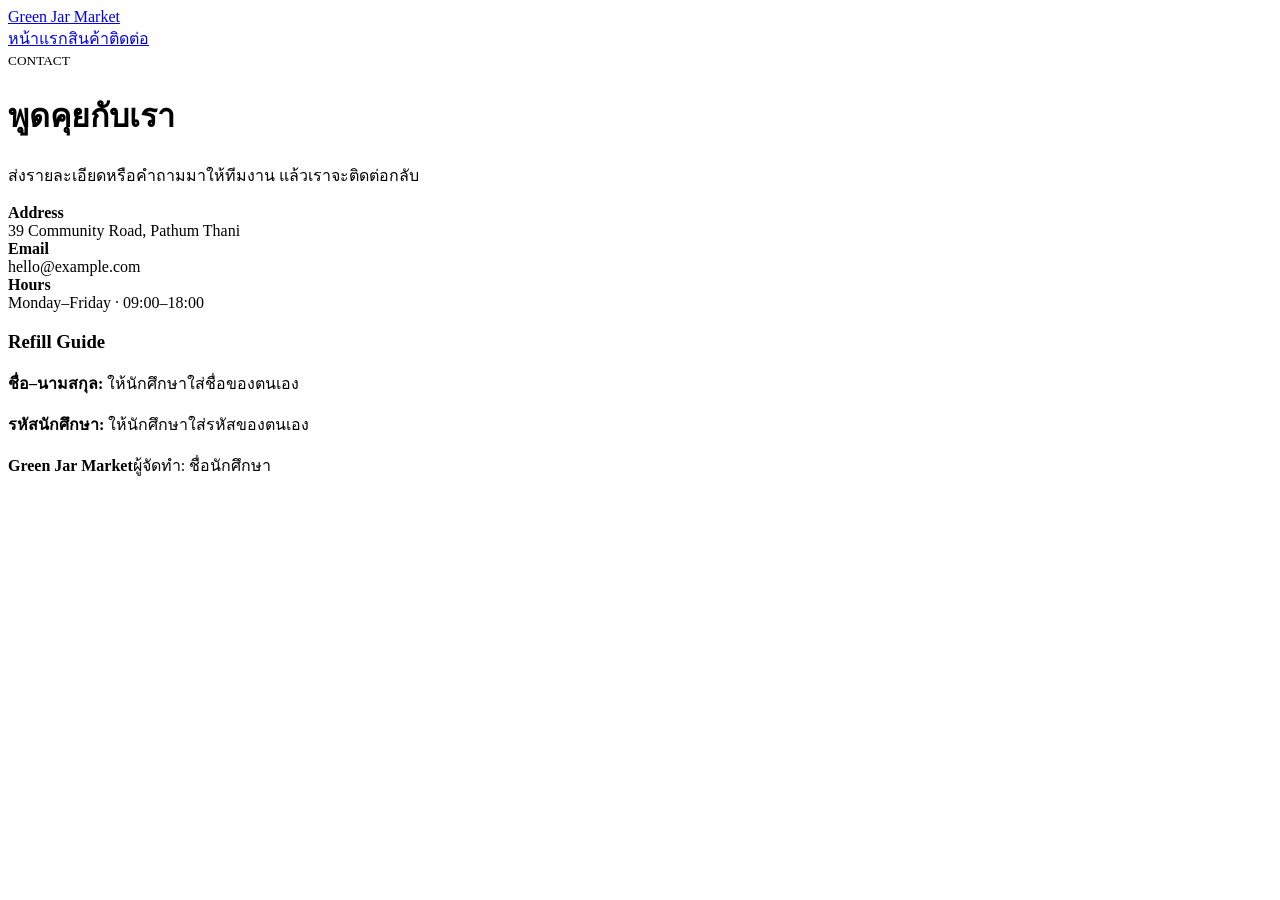
==== contact.html @ 69ef5dad "Add files via upload" ====
<!doctype html><html lang="th"><head><meta charset="utf-8"><meta name="viewport" content="width=device-width,initial-scale=1"><title>ติดต่อ | Green Jar Market</title><link rel="stylesheet" href="assets/style.css"></head><body class="eco"><header class="header"><nav class="nav container"><a class="brand" href="welcome.html">Green Jar Market</a><div class="links"><a href="welcome.html">หน้าแรก</a><a href="refill.html">สินค้า</a><a href="message.html">ติดต่อ</a></div></nav></header><main class="contact"><div class="container contact-grid"><div><small>CONTACT</small><h1>พูดคุยกับเรา</h1><p>ส่งรายละเอียดหรือคำถามมาให้ทีมงาน แล้วเราจะติดต่อกลับ</p></div><div><div class="detail"><strong>Address</strong><br>39 Community Road, Pathum Thani</div><div class="detail"><strong>Email</strong><br>hello@example.com</div><div class="detail"><strong>Hours</strong><br>Monday–Friday · 09:00–18:00</div><div class="student"><h3>Refill Guide</h3><p><strong>ชื่อ–นามสกุล:</strong> ให้นักศึกษาใส่ชื่อของตนเอง</p><p><strong>รหัสนักศึกษา:</strong> ให้นักศึกษาใส่รหัสของตนเอง</p></div></div></div></main><footer class="footer"><div class="container footer-row"><strong>Green Jar Market</strong><span class="footer-student">ผู้จัดทำ: ชื่อนักศึกษา</span></div></footer></body></html>
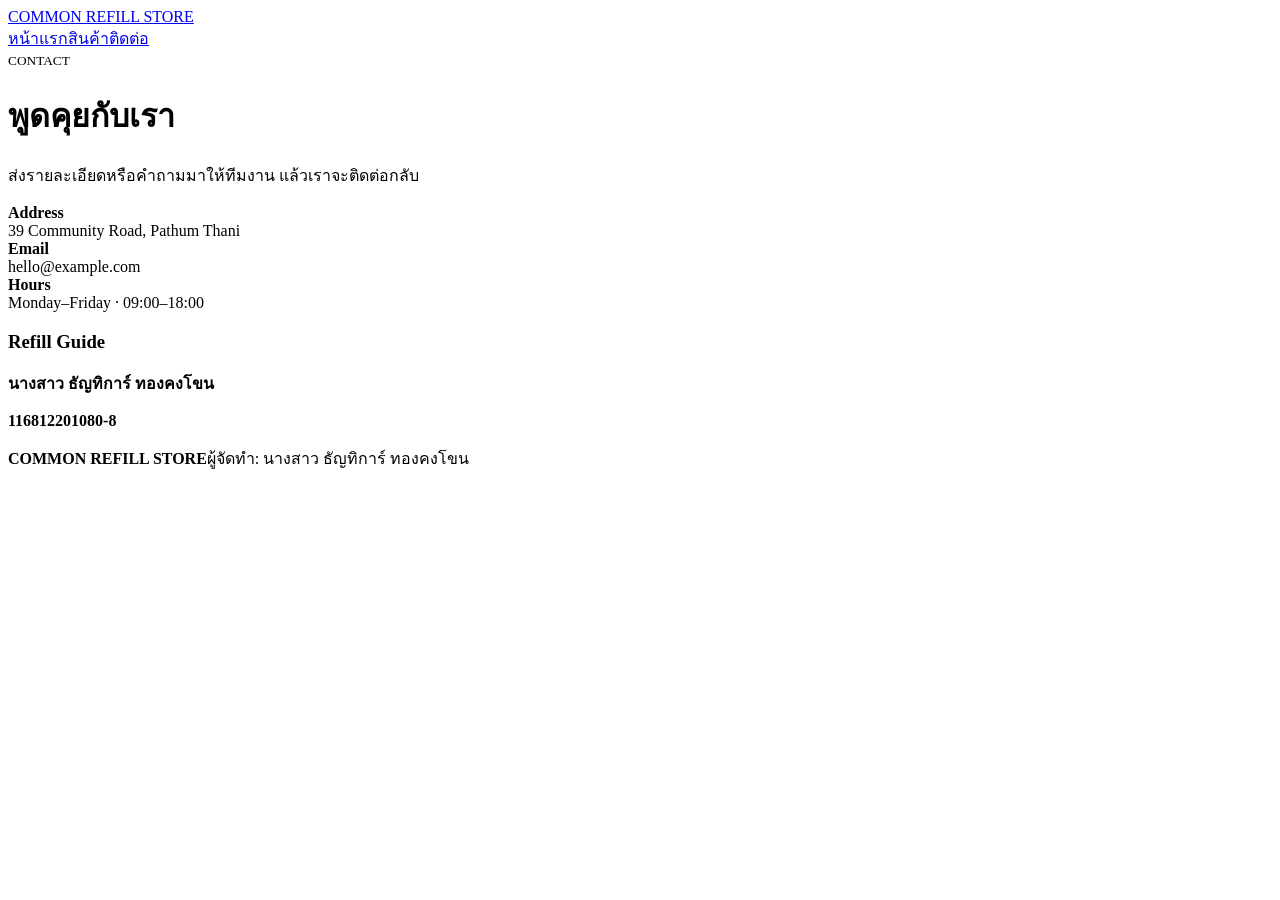
==== commit 86b05dbb: "Change footer name to 'COMMON REFILL STORE' Updated the footer and student details in contact.html." ====
--- a/contact.html
+++ b/contact.html
@@ -1 +1 @@
-<!doctype html><html lang="th"><head><meta charset="utf-8"><meta name="viewport" content="width=device-width,initial-scale=1"><title>ติดต่อ | Green Jar Market</title><link rel="stylesheet" href="assets/style.css"></head><body class="eco"><header class="header"><nav class="nav container"><a class="brand" href="welcome.html">Green Jar Market</a><div class="links"><a href="welcome.html">หน้าแรก</a><a href="refill.html">สินค้า</a><a href="message.html">ติดต่อ</a></div></nav></header><main class="contact"><div class="container contact-grid"><div><small>CONTACT</small><h1>พูดคุยกับเรา</h1><p>ส่งรายละเอียดหรือคำถามมาให้ทีมงาน แล้วเราจะติดต่อกลับ</p></div><div><div class="detail"><strong>Address</strong><br>39 Community Road, Pathum Thani</div><div class="detail"><strong>Email</strong><br>hello@example.com</div><div class="detail"><strong>Hours</strong><br>Monday–Friday · 09:00–18:00</div><div class="student"><h3>Refill Guide</h3><p><strong>ชื่อ–นามสกุล:</strong> ให้นักศึกษาใส่ชื่อของตนเอง</p><p><strong>รหัสนักศึกษา:</strong> ให้นักศึกษาใส่รหัสของตนเอง</p></div></div></div></main><footer class="footer"><div class="container footer-row"><strong>Green Jar Market</strong><span class="footer-student">ผู้จัดทำ: ชื่อนักศึกษา</span></div></footer></body></html>+<!doctype html><html lang="th"><head><meta charset="utf-8"><meta name="viewport" content="width=device-width,initial-scale=1"><title>ติดต่อ | Green Jar Market</title><link rel="stylesheet" href="assets/style.css"></head><body class="eco"><header class="header"><nav class="nav container"><a class="brand" href="welcome.html">COMMON REFILL STORE</a><div class="links"><a href="welcome.html">หน้าแรก</a><a href="refill.html">สินค้า</a><a href="message.html">ติดต่อ</a></div></nav></header><main class="contact"><div class="container contact-grid"><div><small>CONTACT</small><h1>พูดคุยกับเรา</h1><p>ส่งรายละเอียดหรือคำถามมาให้ทีมงาน แล้วเราจะติดต่อกลับ</p></div><div><div class="detail"><strong>Address</strong><br>39 Community Road, Pathum Thani</div><div class="detail"><strong>Email</strong><br>hello@example.com</div><div class="detail"><strong>Hours</strong><br>Monday–Friday · 09:00–18:00</div><div class="student"><h3>Refill Guide</h3><p><strong>นางสาว ธัญทิการ์ ทองคงโขน</strong> </p><p><strong>116812201080-8</strong> </p></div></div></div></main><footer class="footer"><div class="container footer-row"><strong>COMMON REFILL STORE</strong><span class="footer-student">ผู้จัดทำ: นางสาว ธัญทิการ์ ทองคงโขน</span></div></footer></body></html>
